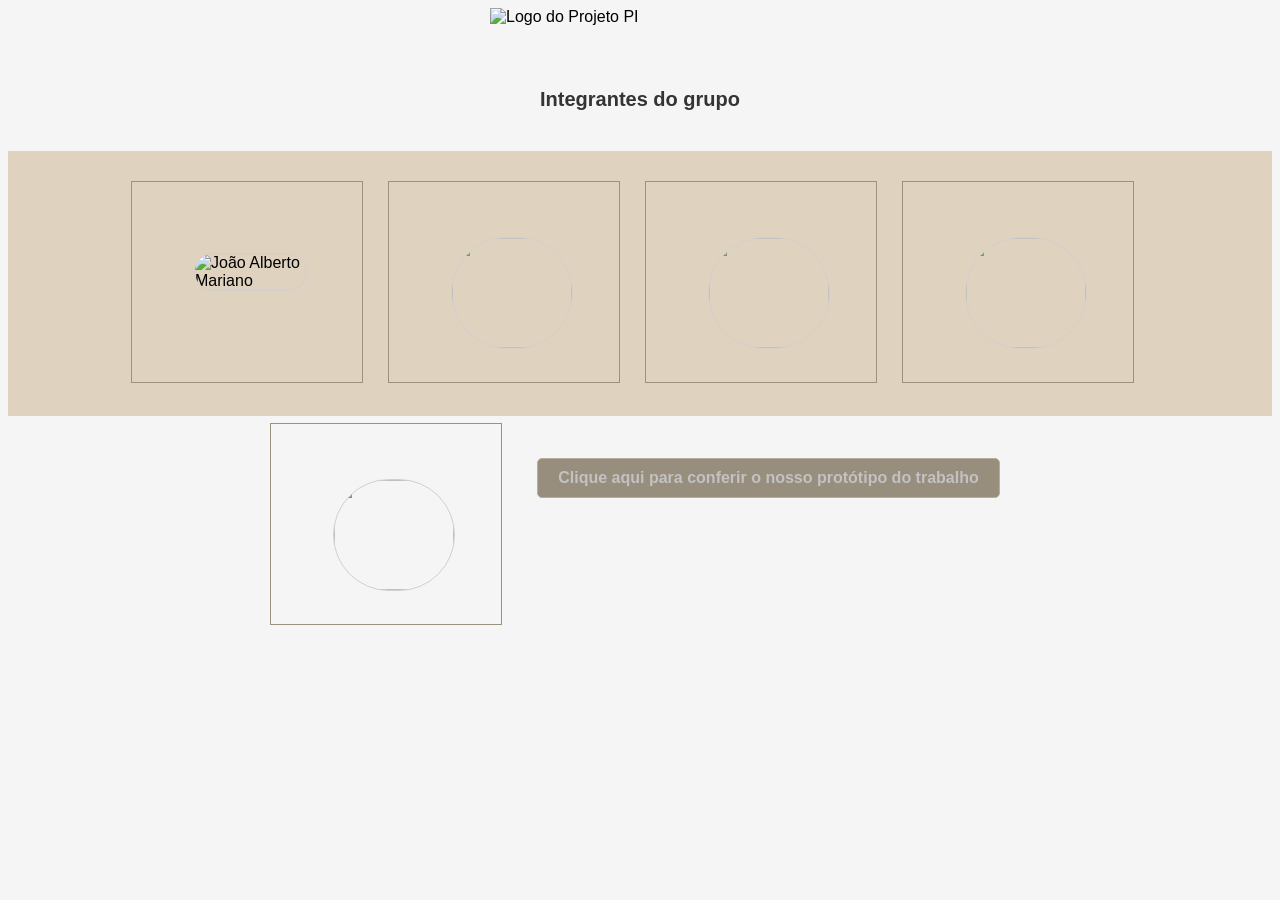
==== index.html @ af358cd1 "Finalized Apresentação Protótipo FInalizada" ====
<!DOCTYPE html>
<html lang="pt-br">
<head>
    <meta charset="UTF-8">
    <meta name="viewport" content="width=device-width, initial-scale=1.0">
    <title>Trabalho PI</title>
    <link rel="stylesheet" href="style.css" />
</head>
<body class="index">
    <div id="corpo">
        <header>
            <img src="img/logo.jpeg" alt="Logo do Projeto PI" id="logo">
        </header>
        <main>
            <h2>Integrantes do grupo</h2>
            <p id="linhaCor"></p>
            <section>
                <div class="img">
                    <img src="img/integrante_joao.jpeg" alt="João Alberto Mariano">
                    <div class="nome">João Alberto Mariano</div>
                </div>

                <div class="img">
                    <img src="img/integrante (2).jpeg">
                    <div class="nome">Lucas Salim Ali Teixeira</div>
                </div>

                <div class="img">
                    <img src="img/integrante_manu.jpeg">
                    <div class="nome">Manuela Boneti Grillo</div>
                </div>

                <div class="img">
                    <img src="img/integrante_ryan.jpeg">
                    <div class="nome">Ryan Cornachia</div>
                </div>

                <div class="img">
                    <img src="img/integrante.jpeg">
                    <div class="nome">Kawam Gimenez</div>
                </div>

                 <div id="texto">
                    <button onclick="window.location.href='prototipo.html'">Clique aqui para conferir o nosso protótipo do trabalho</button>
                </div>
            </section> 
        </main>
    </div>
</body>
</html>
---- style.css ----
.index{
    background-color: #f5f5f5;
    overflow: hidden;
}

body{background-color: #ffffff;
    overflow: hidden;
}


#icon {
    width: 50px;
    height: 50px;
    margin-left: 20px;
    margin-top: 0px;
    float: right;
}

#logo {
    width: 300px;
    height: 100px;
    /* border: 1px solid #d4cece; */
    margin: 0 auto;
    display: block; 
}

#corpo {
    font-family: Verdana, Tahoma, sans-serif;
}

h1, h2 {
    text-align: center;
    color: rgb(53, 51, 51);
    font-size: 20px;
    margin-top: -20px;
}

h3 {
    text-align: center;
    color: rgb(53, 51, 51);
    font-size: 16px;
    
}

nav {
    gap: 20px;
    padding: 10px;
    display: inline;
    width: 300px;
    height: 100px;
} 


ul  {
    background-color: #dfd3bf;
    padding: 20px;
    display: flex;
    justify-content: center;
    gap: 140px;
    font-family: 'Lucida Sans', 'Lucida Sans Regular', 'Lucida Grande', 'Lucida Sans Unicode', Geneva, Verdana, sans-serif;
    font-weight: bold;
    font-size: 14px;
}

li {
    list-style: none;
}

li a {
    text-decoration: none;
    color: rgb(53, 51, 51);
    font-weight: bold;
}

li a:hover {
    background-color: rgb(180, 171, 171);
    font-weight: bold;
    text-decoration: underline;
    transition: 0.5s;
}

table{
    width: 90%;
    margin-left: 20px;
    margin-right: 20px ;
    margin-bottom: 80px;

}

section{
    display: flex;
    justify-content: center;
    flex-wrap: wrap;
    gap: 30px;
    background-color: #dfd3bf;
    height: 195px;
    padding: 25px;
    padding-bottom: 45px;
    margin-top: 40px;
}

.img {
    margin: 5px;
    border: 1px solid #9b9180;
    width: 10px;
    padding: 90px;
    padding-left: 130px;
    margin-left: -10px;
    height: 20px;
    position: relative;
    display: inline-block;
}

.img:hover {
    transition: 0.8s;
    border: 1px solid #c0b39d;
}

.img:hover .nome{
    display: block;
}

.img img {
    width: 120px;
    height: 110px;
    border-radius: 100px;
    margin: -35px;
    border: 1px solid #d4cece;
    align-items: center;
    margin-left: -68px;
}

.nome{
    display: none;
    position: absolute;
    bottom: -40px;
    left: 50%;
    transform: translateX(-50%);
    background-color: #555;
    color: white;
    padding: 6px 10px;
    border-radius: 5px;
    font-size: 14px;
}

#texto{
    clear: both;
    text-align: center;
    margin-top: 40px;
}

div p {
    text-align: center;
    color: rgb(39, 34, 34);
    font-family: Verdana, Geneva, Tahoma, sans-serif;
}

button {
    display: block;
    padding: 10px 20px;
    font-size: 16px;
    color: rgb(194, 194, 194);
    background-color: #978e7e;
    border-radius: 5px;
    cursor: pointer;
    margin: 0 auto;
    border: 1px solid #b9ae9a;
    font-weight: bold;
}

button:hover {
    background-color: #0a0a0a;
    color: #fff;
}





.second_box{
    display: flex;          
    gap: 7px; 
}


.side{
    width: 100px;
    margin-left: 0;
}

.hpinit{
    width: 333px;
    background-color: #8c8578;
    padding: 10px;
    display: flex;
    justify-content: center;
    
}

.pinit{
    width: 333px;
    background-color: #bcb3a2;
    padding: 10px;
    display: flex;
    justify-content: left;
    border-bottom: 1px solid rgb(46, 75, 81);
    
}

a{
    color:#eeebeb;
    text-decoration: none;
    font-family: Verdana, Geneva, Tahoma, sans-serif;
    font-size: 16px;
}

.title_profile{
    width: 100%;
    display: flex;
    justify-content: center;
    position: relative;
}

#pl {
    font-size: xx-large;
    margin-top: 0;
}

#profile{
    width: 40px;  
    height: 40px          
    height: auto;
    position: absolute;     
    right: 20px;   
}   

.graphs{
    padding-left: 0px;
}

#graph_vendas{
    height: 270px;
   
}

#graph_3{
    height: 270px;
    width: 450px;
    padding-left: 10px;
}

#graph_4{
    padding-top: 10px;
    padding-left: 10px;
    width: 150px;
    height: 150px;
}

#graph_5{
    padding-top: 10px;
    padding-left: 10px;
    width: 150px;
    height: 150px;
}

#graph_6{
    padding-top: 10px;
    padding-left: 10px;
    width: 150px;
    height: 150px;
}

#graph_7{
    padding-top: 10px;
    padding-left: 10px;
    width: 170px;
    height: 170px;
}
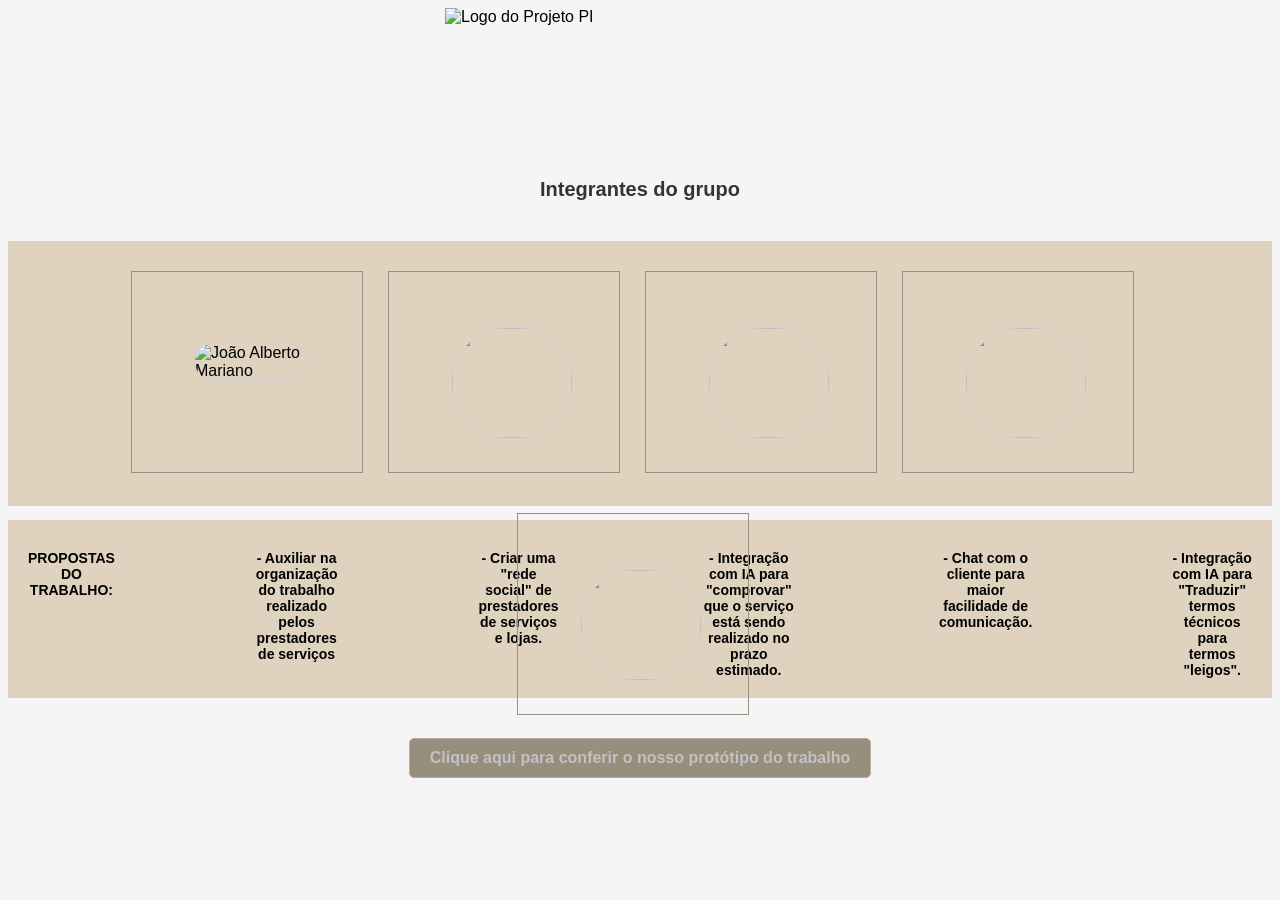
==== commit 247affdf: "FINAL(agr vai)" ====
--- a/index.html
+++ b/index.html
@@ -4,6 +4,7 @@
     <meta charset="UTF-8">
     <meta name="viewport" content="width=device-width, initial-scale=1.0">
     <title>Trabalho PI</title>
+    <link rel="icon" type="image/png" href="img/favicon.jpeg">
     <link rel="stylesheet" href="style.css" />
 </head>
 <body class="index">
@@ -40,11 +41,33 @@
                     <div class="nome">Kawam Gimenez</div>
                 </div>
 
-                 <div id="texto">
-                    <button onclick="window.location.href='prototipo.html'">Clique aqui para conferir o nosso protótipo do trabalho</button>
-                </div>
+                 
             </section> 
         </main>
     </div>
+
+    <ul class="proposta">
+        <li>PROPOSTAS DO TRABALHO:</li>
+        <li>
+          - Auxiliar na organização do trabalho realizado pelos prestadores de serviços
+        </li>
+        <li>
+          - Criar uma "rede social" de prestadores de serviços e lojas.
+        </li>
+        <li>
+          - Integração com IA para "comprovar" que o serviço está sendo realizado no prazo estimado.
+        </li>
+         <li>
+          - Chat com o cliente para maior facilidade de comunicação.
+        </li>
+         <li>
+          - Integração com IA para "Traduzir" termos técnicos para termos "leigos".
+        </li>
+    </ul>
+
+    <div id="texto">
+        <button onclick="window.location.href='prototipo.html'">Clique aqui para conferir o nosso protótipo do trabalho</button>
+    </div>
+
 </body>
 </html>
--- a/style.css
+++ b/style.css
@@ -17,8 +17,8 @@
 }
 
 #logo {
-    width: 300px;
-    height: 100px;
+    width: 390px;
+    height: 190px;
     /* border: 1px solid #d4cece; */
     margin: 0 auto;
     display: block; 
@@ -215,10 +215,13 @@
 }
 
 .title_profile{
+    margin-top: 20px;
     width: 100%;
     display: flex;
     justify-content: center;
     position: relative;
+    font-family: Verdana, Geneva, Tahoma, sans-serif;
+
 }
 
 #pl {
@@ -228,12 +231,22 @@
 
 #profile{
     width: 40px;  
-    height: 40px          
-    height: auto;
+    height: 40px         
+    height: auto; 
     position: absolute;     
     right: 20px;   
 }   
 
+#logoicon{
+    width: 110px;  
+    height: 75px;          
+    position: absolute;     
+    left: 20px;  
+    top: -20px;
+    margin-top: 10px;
+}
+
+
 .graphs{
     padding-left: 0px;
 }
@@ -275,4 +288,10 @@
     padding-left: 10px;
     width: 170px;
     height: 170px;
+}
+
+.proposta li{
+    margin-top: 10px;
+    display: block;
+    text-align: center;
 }
